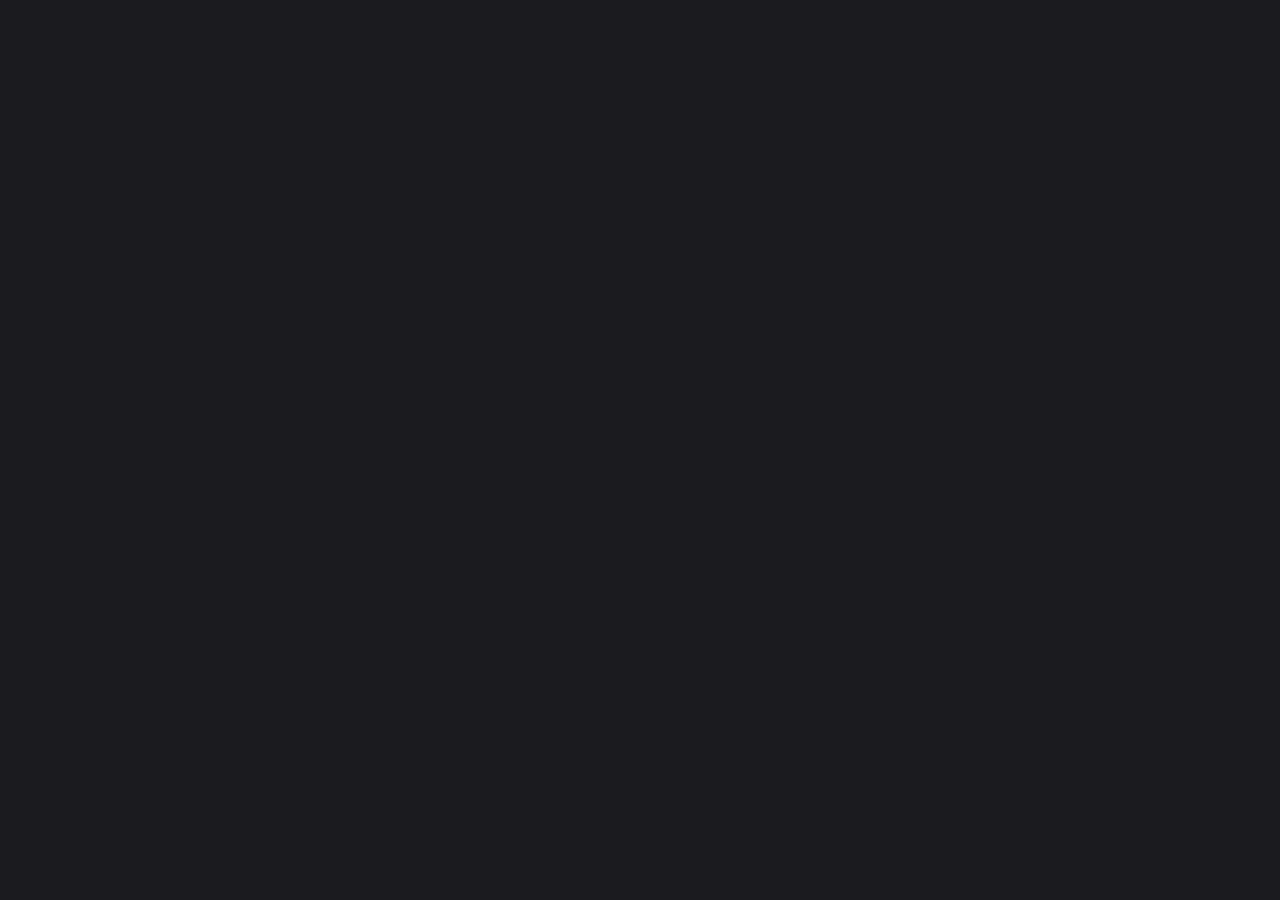
==== page/Gallery.html @ 61032c1f "created gallery page" ====
<!DOCTYPE html>
<html lang="en">
    <head>
        <meta charset="UTF-8">
        <meta name="viewport" content="width=device-width, initial-scale=1.0">
        <meta name="description"
            content="TECHSTORM, the official technical fest of B. P. Poddar Institute of Management and Technology has been promoting innovation in the technical community for over a decade. This year, in 2024, celebration of the 11th edition of TECHSTORM goes larger than life.">
        <meta name="keywords"
            content="TECHSTORM, Technical Fest, B. P. Poddar Institute of Management and Technology, Innovation, Technical Community, 11th Edition, 2024, Celebration, Technical Innovation, Large-scale Event, Official Fest, Technical Challenges, Technology Showcase, Technical Workshops, Technical Competitions, Innovation Hub, Technical Enthusiasts, Technical Exhibitions, STEM (Science, Technology, Engineering, Mathematics), Tech Trends, Technical Advancements, Hackathon, Coding Competitions, Tech Talks, Networking Opportunities, Learning and Development, Student Engagement, Academic Collaboration, Technological Evolution, Cutting-edge Technology">
        <meta name="author" content="BPPIMT">
        <!-- Open Graph Tags for Social Media -->
        <meta property="og:title" content="TECHSTORM 2.24">
        <meta property="og:description"
            content="TECHSTORM, the official technical fest of B. P. Poddar Institute of Management and Technology has been promoting innovation in the technical community for over a decade. This year, in 2024, celebration of the 11th edition of TECHSTORM goes larger than life.">
        <meta property="og:image"
            content="https://firebasestorage.googleapis.com/v0/b/artco-bb7b5.appspot.com/o/techstorm_banner.jpg?alt=media&token=c6528e62-95bc-4da1-b7d4-5068a86ede4e">
        <!-- Twitter Card Tags for Social Media -->
        <meta name="twitter:card" content="TECHSTORM 2.24, the official tech fest of BPPIMT.">
        <meta name="twitter:title" content="TECHSTORM 2.24">
        <meta name="twitter:description"
            content="TECHSTORM, the official technical fest of B. P. Poddar Institute of Management and Technology has been promoting innovation in the technical community for over a decade. This year, in 2024, celebration of the 11th edition of TECHSTORM goes larger than life.">
        <meta name="twitter:image"
            content="https://firebasestorage.googleapis.com/v0/b/artco-bb7b5.appspot.com/o/techstorm_banner.jpg?alt=media&token=c6528e62-95bc-4da1-b7d4-5068a86ede4e">
        <!-- Canonical URL -->
        <link rel="canonical" href="https://techstorm-2-24.vercel.app/">
        <!-- Viewport for Safari on iOS devices -->
        <meta name="apple-mobile-web-app-capable" content="yes">
        <!-- Application Name for Mobile Devices -->
        <meta name="application-name" content="TECHSTORM 2.24">
        <!-- Favicon -->
        <link rel="icon" href="/assets/resource/image/techstorm_favicon/favicon.ico" type="image/x-icon">
        <title>TECHSTORM 2.24 | Home</title>
    
        <link rel="stylesheet" href="/assets/css/universal.css">
        <link rel="stylesheet" href="/assets/css/Gallery.css">
    </head>
<body>
    
    
    <script type="module" src="/assets/js/universal.js"></script>
    <script src="/assets/js/Gallery.js"></script>
</body>
</html>
---- assets/css/universal.css ----
@font-face {
    font-family: 'SpaceBoards';
    src: local('SpaceBoards'), url('/assets/font/spaceboards.otf') format('opentype');
}

@font-face {
    font-family: 'GoboldCuts';
    src: local('GoboldCuts'), url('/assets/font/gobold_cuts.otf') format('opentype');
}

@font-face {
    font-family: 'MavisSansRegular';
    src: local('MavisSansRegular'), url('/assets/font/mavis.otf') format('opentype');
}

@font-face {
    font-family: 'MavisSansLight';
    src: local('MavisSansLight'), url('/assets/font/mavis_light.otf') format('opentype');
}

@font-face {
    font-family: 'MavisSansBold';
    src: local('MavisSansBold'), url('/assets/font/mavis_bold.otf') format('opentype');
}

@font-face {
    font-family: 'Regista';
    src: local('Regista'), url('/assets/font/regista.otf') format('opentype');
}

@font-face {
    font-family: 'Soliden-Bold';
    src: local('Soliden-Bold'), url('/assets/font/soliden_bold.ttf') format('truetype');
    font-weight: bold;
}

@font-face {
    font-family: 'Soliden-BoldCondensed';
    src: local('Soliden-BoldCondensed'), url('/assets/font/soliden_boldcondensed.ttf') format('truetype');
    font-weight: bold;
}

@font-face {
    font-family: 'Soliden-BoldCondensedOblique';
    src: local('Soliden-BoldCondensedOblique'), url('/assets/font/soliden_boldcondensedoblique.ttf') format('truetype');
    font-weight: bold;
    font-style: oblique;
}

@font-face {
    font-family: 'Soliden-BoldExpanded';
    src: local('Soliden-BoldExpanded'), url('/assets/font/soliden_boldexpanded.ttf') format('truetype');
    font-weight: bold;
}

@font-face {
    font-family: 'Soliden-BoldExpandedOblique';
    src: local('Soliden-BoldExpandedOblique'), url('/assets/font/soliden_boldexpandedoblique.ttf') format('truetype');
    font-weight: bold;
    font-style: oblique;
}

@font-face {
    font-family: 'Soliden-BoldOblique';
    src: local('Soliden-BoldOblique'), url('/assets/font/soliden_boldoblique.ttf') format('truetype');
    font-weight: bold;
    font-style: oblique;
}

@font-face {
    font-family: 'Soliden-Condensed';
    src: local('Soliden-Condensed'), url('/assets/font/soliden_condensed.ttf') format('truetype');
}

@font-face {
    font-family: 'Soliden-CondensedOblique';
    src: local('Soliden-CondensedOblique'), url('/assets/font/soliden_condensedoblique.ttf') format('truetype');
    font-style: oblique;
}

@font-face {
    font-family: 'Soliden-Expanded';
    src: local('Soliden-Expanded'), url('/assets/font/soliden_expanded.ttf') format('truetype');
}

@font-face {
    font-family: 'Soliden-ExpandedOblique';
    src: local('Soliden-ExpandedOblique'), url('/assets/font/soliden_expandedoblique.ttf') format('truetype');
    font-style: oblique;
}

@font-face {
    font-family: 'Soliden-Oblique';
    src: local('Soliden-Oblique'), url('/assets/font/soliden_oblique.ttf') format('truetype');
    font-style: oblique;
}

@font-face {
    font-family: 'Soliden-Regular';
    src: local('Soliden-Regular'), url('/assets/font/soliden_regular.ttf') format('truetype');
}

* {
    margin: 0;
    padding: 0;
    box-sizing: border-box;
    font-family: 'Soliden-Expanded', sans-serif;
    scroll-behavior: unset;
}

body {
    background-color: #1b1b1f;
}

::-webkit-scrollbar {
    display: none;
}

h1 {
    font-family: 'Soliden-Bold', sans-serif;
}

.reveal{
    position: relative;
    transform: translateY(150px);
    opacity: 0;
    transition: 1s all ease;
  }
  
  .reveal.active{
    transform: translateY(0);
    opacity: 1;
  }

#loading-page {
    background-color: #212121;
    position: fixed;
    height: 100vh;
    width: 100%;
    transition: all 1s;
    display: flex;
    justify-content: center;
    align-items: center;
    z-index: 999;
}

#loading-page .moon,
#loading-page .shadow {
    margin: auto;
    top: 0;
    right: 0;
    bottom: 0;
    left: 0;
    background: rgb(216, 216, 216);
    border-radius: 50%;
    height: 50px;
    width: 50px;
}

#loading-page .shadow {
    width: 50px;
    height: 50px;
    position: relative;
    background: #212121;
    transition: all .3s ease;
    animation: move_4123 1.2s infinite alternate ease-in-out;
    transform: translate3d(8px, -8px, 0);
}

@keyframes move_4123 {
    100% {
        transform: translate3d(36px, -36px, 0);
    }
}

#loading-page p {
    position: absolute;
    bottom: 20px;
    color: white;
    font-family: 'Soliden-Regular';
    font-size: 18px;
}

@media(max-width:700px) {
    #loading-page p {
        bottom: 100px;
    }
}

.cursor-dot {
    width: 5px;
    height: 5px;
    background-color: white;
}

.cursor-outline {
    width: 50px;
    height: 50px;
    border: 2px solid rgba(255, 255, 255, 0.443);
}

.cursor-dot,
.cursor-outline {
    position: fixed;
    top: 0;
    left: 0;
    transform: translate(-50%, -50%);
    border-radius: 50%;
    z-index: 1;
    pointer-events: none;
}

@media(max-width:700px){
    .cursor-dot, .cursor-outline{
        display: none;
    }
}

#scroll-to-top-btn {
    position: fixed;
    bottom: 20px;
    right: 20px;
    z-index: 1;
    color: white;
    text-align: center;
    font-size: 12px;
    animation: up_down 2s infinite;
    display: none;
    opacity: 0;
    transition: all .2s;
}

#scroll-to-top-btn img {
    width: 40px;
}

@keyframes up_down {
    0% {
        transform: translateY(0);
    }

    50% {
        transform: translateY(-10px);
    }

    100% {
        transform: translateY(0);
    }
}
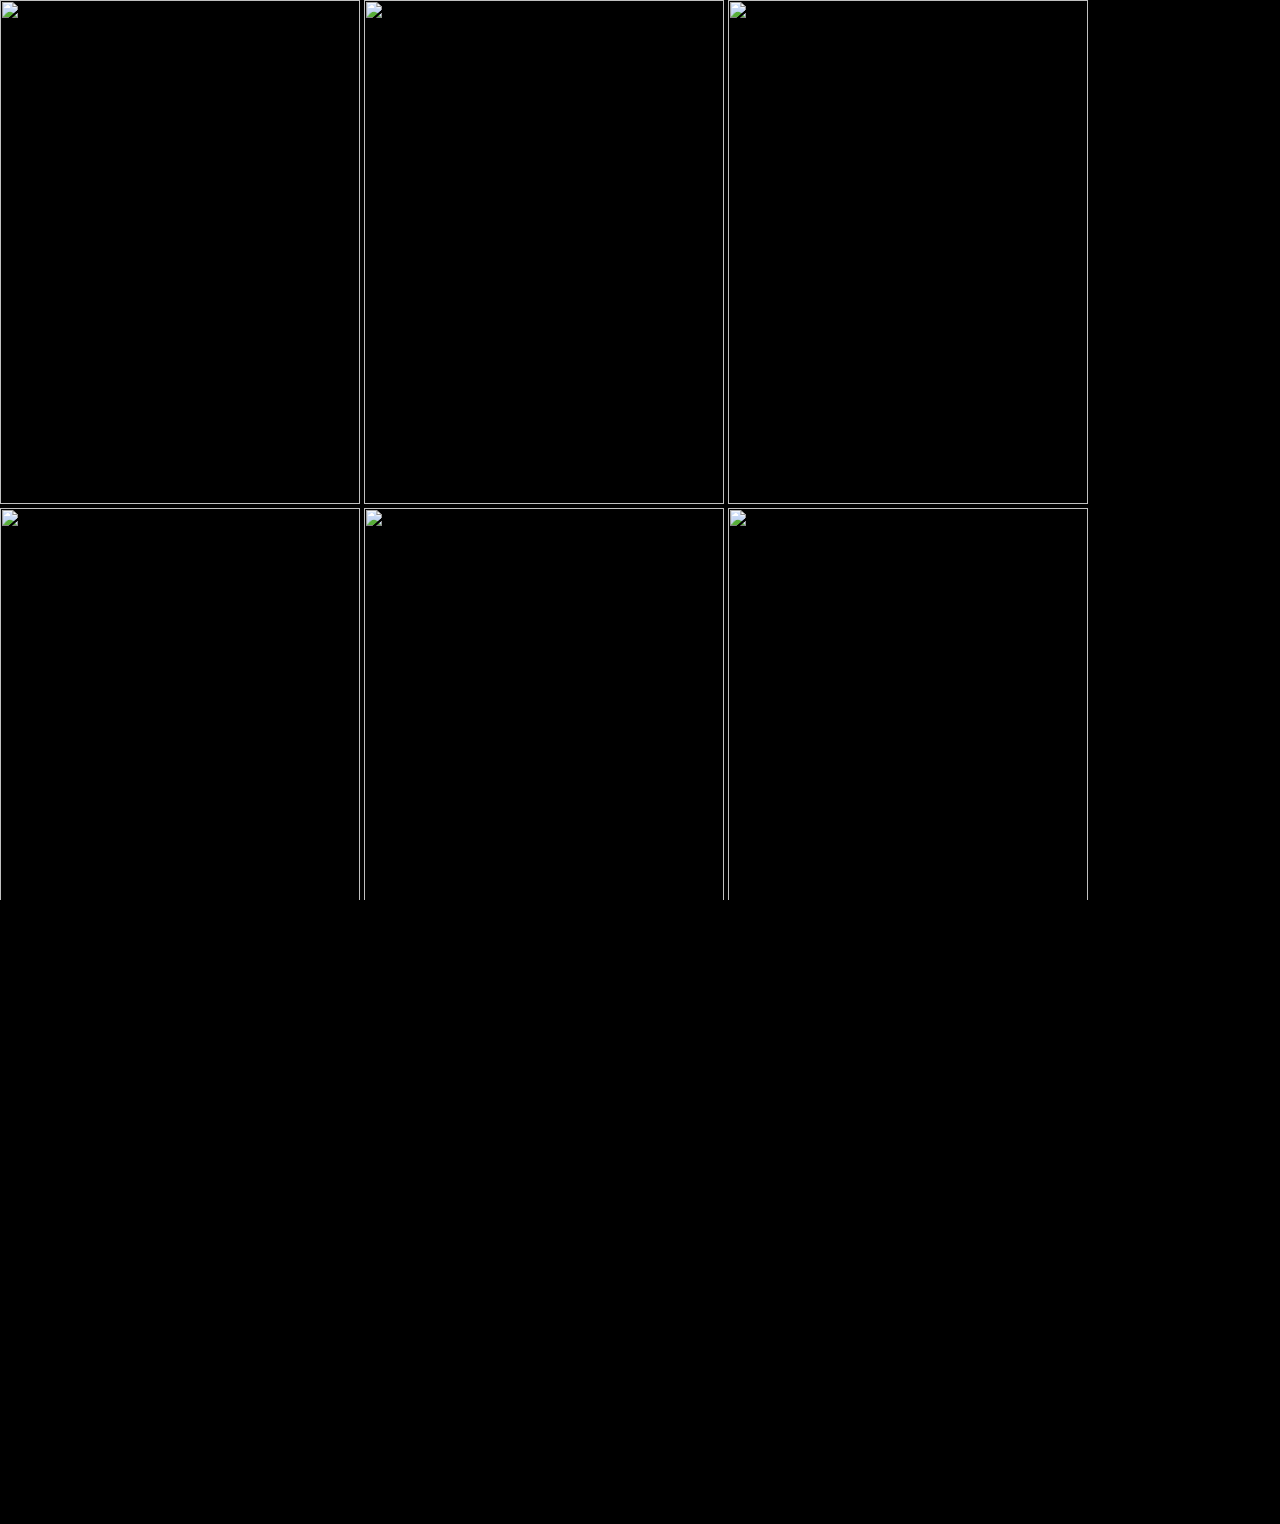
==== commit c5b49c8e: "updated" ====
--- a/page/Gallery.html
+++ b/page/Gallery.html
@@ -35,7 +35,15 @@
         <link rel="stylesheet" href="/assets/css/Gallery.css">
     </head>
 <body>
-    
+    <div id="image-track">
+        <img class="image" src="https://images.unsplash.com/photo-1515021477923-4d707a1cd1ba?q=80&w=1887&auto=format&fit=crop&ixlib=rb-4.0.3&ixid=M3wxMjA3fDB8MHxwaG90by1wYWdlfHx8fGVufDB8fHx8fA%3D%3D" alt="">
+        <img class="image" src="https://images.unsplash.com/photo-1515021477923-4d707a1cd1ba?q=80&w=1887&auto=format&fit=crop&ixlib=rb-4.0.3&ixid=M3wxMjA3fDB8MHxwaG90by1wYWdlfHx8fGVufDB8fHx8fA%3D%3D" alt="">
+        <img class="image" src="https://images.unsplash.com/photo-1582198240788-05c4399aed8c?q=80&w=1887&auto=format&fit=crop&ixlib=rb-4.0.3&ixid=M3wxMjA3fDB8MHxwaG90by1wYWdlfHx8fGVufDB8fHx8fA%3D%3D" alt="">
+        <img class="image" src="https://images.unsplash.com/photo-1675573206424-36f844f7627a?q=80&w=2070&auto=format&fit=crop&ixlib=rb-4.0.3&ixid=M3wxMjA3fDB8MHxwaG90by1wYWdlfHx8fGVufDB8fHx8fA%3D%3D" alt="">
+        <img class="image" src="https://images.unsplash.com/photo-1531511936646-57140d6f6889?q=80&w=1887&auto=format&fit=crop&ixlib=rb-4.0.3&ixid=M3wxMjA3fDB8MHxwaG90by1wYWdlfHx8fGVufDB8fHx8fA%3D%3D" alt="">
+        <img class="image" src="https://images.unsplash.com/photo-1543829297-402852987288?q=80&w=1899&auto=format&fit=crop&ixlib=rb-4.0.3&ixid=M3wxMjA3fDB8MHxwaG90by1wYWdlfHx8fGVufDB8fHx8fA%3D%3D" alt="">
+        <img class="image" src="https://images.unsplash.com/photo-1703520110527-12d95fab12d9?q=80&w=1940&auto=format&fit=crop&ixlib=rb-4.0.3&ixid=M3wxMjA3fDB8MHxwaG90by1wYWdlfHx8fGVufDB8fHx8fA%3D%3D" alt="">
+    </div>
     
     <script type="module" src="/assets/js/universal.js"></script>
     <script src="/assets/js/Gallery.js"></script>
--- a/assets/css/Gallery.css
+++ b/assets/css/Gallery.css
@@ -0,0 +1,20 @@
+*{
+    margin: 0;
+    padding: 0;
+    box-sizing: border-box;
+}
+
+body,html{
+    width: 100vw;
+    height: 100vh;
+    background-color: black;
+    margin: 0rem;
+    overflow: hidden;
+}
+
+#image-track > .image {
+    width: 40vmin;
+    height: 56vmin;
+    object-fit: cover;
+    object-position: center;
+}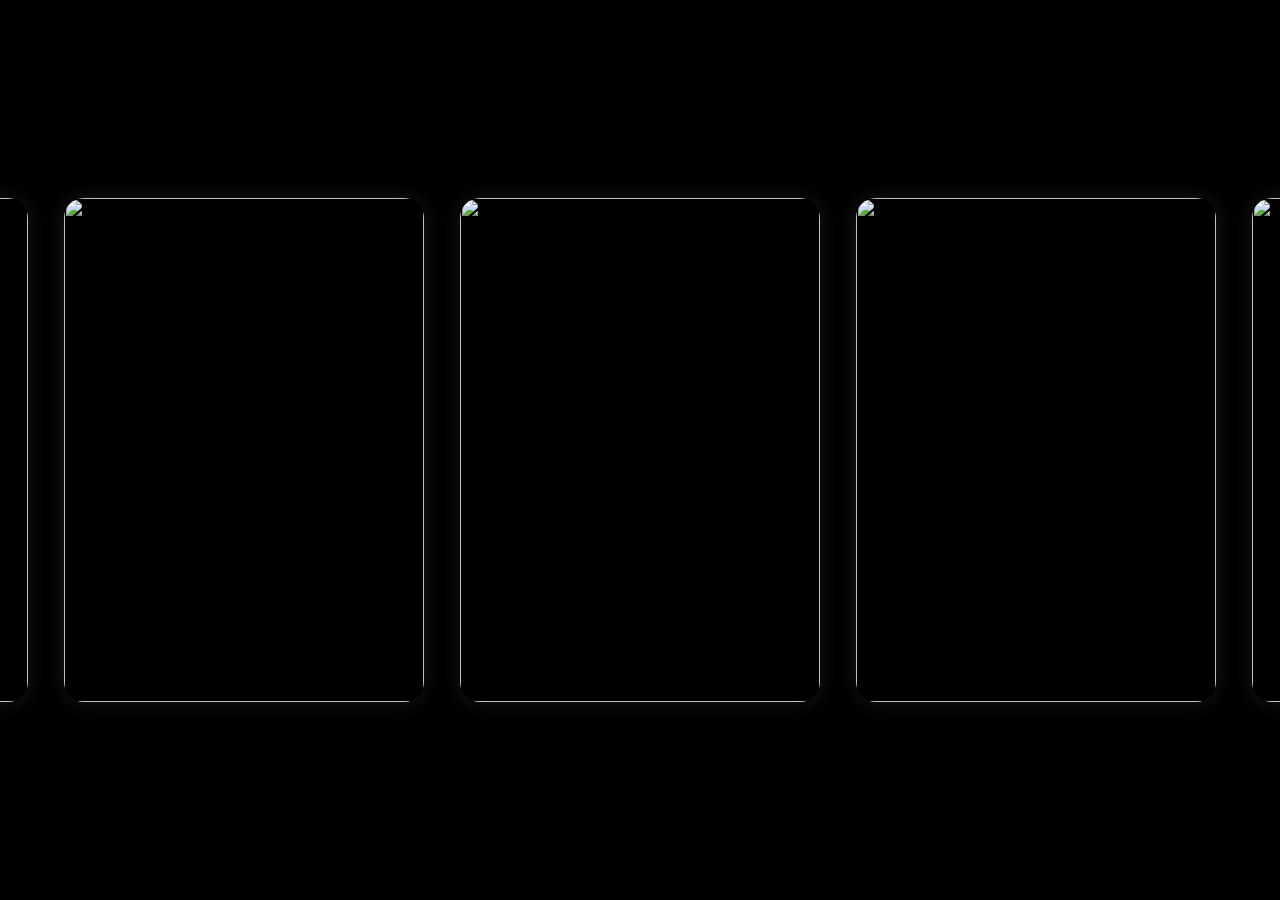
==== commit 2ed7fd7e: "made the first look of the gallery, need lots of improvement" ====
--- a/page/Gallery.html
+++ b/page/Gallery.html
@@ -35,14 +35,15 @@
         <link rel="stylesheet" href="/assets/css/Gallery.css">
     </head>
 <body>
-    <div id="image-track">
-        <img class="image" src="https://images.unsplash.com/photo-1515021477923-4d707a1cd1ba?q=80&w=1887&auto=format&fit=crop&ixlib=rb-4.0.3&ixid=M3wxMjA3fDB8MHxwaG90by1wYWdlfHx8fGVufDB8fHx8fA%3D%3D" alt="">
-        <img class="image" src="https://images.unsplash.com/photo-1515021477923-4d707a1cd1ba?q=80&w=1887&auto=format&fit=crop&ixlib=rb-4.0.3&ixid=M3wxMjA3fDB8MHxwaG90by1wYWdlfHx8fGVufDB8fHx8fA%3D%3D" alt="">
-        <img class="image" src="https://images.unsplash.com/photo-1582198240788-05c4399aed8c?q=80&w=1887&auto=format&fit=crop&ixlib=rb-4.0.3&ixid=M3wxMjA3fDB8MHxwaG90by1wYWdlfHx8fGVufDB8fHx8fA%3D%3D" alt="">
-        <img class="image" src="https://images.unsplash.com/photo-1675573206424-36f844f7627a?q=80&w=2070&auto=format&fit=crop&ixlib=rb-4.0.3&ixid=M3wxMjA3fDB8MHxwaG90by1wYWdlfHx8fGVufDB8fHx8fA%3D%3D" alt="">
-        <img class="image" src="https://images.unsplash.com/photo-1531511936646-57140d6f6889?q=80&w=1887&auto=format&fit=crop&ixlib=rb-4.0.3&ixid=M3wxMjA3fDB8MHxwaG90by1wYWdlfHx8fGVufDB8fHx8fA%3D%3D" alt="">
-        <img class="image" src="https://images.unsplash.com/photo-1543829297-402852987288?q=80&w=1899&auto=format&fit=crop&ixlib=rb-4.0.3&ixid=M3wxMjA3fDB8MHxwaG90by1wYWdlfHx8fGVufDB8fHx8fA%3D%3D" alt="">
-        <img class="image" src="https://images.unsplash.com/photo-1703520110527-12d95fab12d9?q=80&w=1940&auto=format&fit=crop&ixlib=rb-4.0.3&ixid=M3wxMjA3fDB8MHxwaG90by1wYWdlfHx8fGVufDB8fHx8fA%3D%3D" alt="">
+
+    <div id="image-track" data-mouse-down-at="0" data-prev-percentage="0">
+        <img class="image" src="https://plus.unsplash.com/premium_photo-1700597106698-885949477d95?q=80&w=2070&auto=format&fit=crop&ixlib=rb-4.0.3&ixid=M3wxMjA3fDB8MHxwaG90by1wYWdlfHx8fGVufDB8fHx8fA%3D%3D" alt="" draggable="false">
+        <img class="image" src="https://images.unsplash.com/photo-1610552050890-fe99536c2615?q=80&w=1814&auto=format&fit=crop&ixlib=rb-4.0.3&ixid=M3wxMjA3fDB8MHxwaG90by1wYWdlfHx8fGVufDB8fHx8fA%3D%3D" alt="" draggable="false">
+        <img class="image" src="https://images.unsplash.com/photo-1500673922987-e212871fec22?q=80&w=2070&auto=format&fit=crop&ixlib=rb-4.0.3&ixid=M3wxMjA3fDB8MHxwaG90by1wYWdlfHx8fGVufDB8fHx8fA%3D%3D" alt="" draggable="false">
+        <img class="image" src="https://images.unsplash.com/photo-1675573206424-36f844f7627a?q=80&w=2070&auto=format&fit=crop&ixlib=rb-4.0.3&ixid=M3wxMjA3fDB8MHxwaG90by1wYWdlfHx8fGVufDB8fHx8fA%3D%3D" alt="" draggable="false">
+        <img class="image" src="https://images.unsplash.com/photo-1534447677768-be436bb09401?q=80&w=1794&auto=format&fit=crop&ixlib=rb-4.0.3&ixid=M3wxMjA3fDB8MHxwaG90by1wYWdlfHx8fGVufDB8fHx8fA%3D%3D" alt="" draggable="false">
+        <img class="image" src="https://images.unsplash.com/photo-1505567745926-ba89000d255a?q=80&w=2071&auto=format&fit=crop&ixlib=rb-4.0.3&ixid=M3wxMjA3fDB8MHxwaG90by1wYWdlfHx8fGVufDB8fHx8fA%3D%3D" alt="" draggable="false">
+        <img class="image" src="https://images.unsplash.com/photo-1497294815431-9365093b7331?q=80&w=2070&auto=format&fit=crop&ixlib=rb-4.0.3&ixid=M3wxMjA3fDB8MHxwaG90by1wYWdlfHx8fGVufDB8fHx8fA%3D%3D" alt="" draggable="false">
     </div>
     
     <script type="module" src="/assets/js/universal.js"></script>
--- a/assets/css/Gallery.css
+++ b/assets/css/Gallery.css
@@ -1,20 +1,58 @@
-*{
+* {
     margin: 0;
     padding: 0;
     box-sizing: border-box;
 }
 
-body,html{
+body, html {
     width: 100vw;
     height: 100vh;
-    background-color: black;
-    margin: 0rem;
+    /* background-image: url(https://images.unsplash.com/photo-1451187580459-43490279c0fa?q=80&w=2072&auto=format&fit=crop&ixlib=rb-4.0.3&ixid=M3wxMjA3fDB8MHxwaG90by1wYWdlfHx8fGVufDB8fHx8fA%3D%3D); */
+    background-color: rgba(0, 0, 0, 0.966);
+    background-size: cover;
+    background-position: center;
+    margin: 0;
     overflow: hidden;
+    animation: slideBackground 10s linear infinite; /* Continuous horizontal movement animation */
+}
+
+@keyframes slideBackground {
+    0% {
+        background-position: 0% center;
+    }
+    100% {
+        background-position: 100% center;
+    }
+}
+
+#image-track {
+    display: flex;
+    gap: 4vmin;
+    position: absolute;
+    left: 50%;
+    top: 50%;
+    transform: translate(-50%, -50%);
 }
 
 #image-track > .image {
     width: 40vmin;
     height: 56vmin;
     object-fit: cover;
-    object-position: center;
-}+    object-position: 100% 50%;
+    border-radius: 20px; /* Increased border radius for a smoother look */
+    border: none; /* Remove default border */
+    box-shadow: 0 0 20px rgba(255, 255, 255, 0.1); /* Cool shadow effect for the dark theme */
+}
+
+/* Media queries for responsiveness */
+@media screen and (max-width: 768px) {
+    #image-track {
+        flex-direction: column; /* Stack images vertically on smaller screens */
+    }
+
+    #image-track > .image {
+        width: 80%; /* Adjust image width for smaller screens */
+        height: auto; /* Let the height adjust automatically */
+        margin-bottom: 20px; /* Add some space between images */
+    }
+}
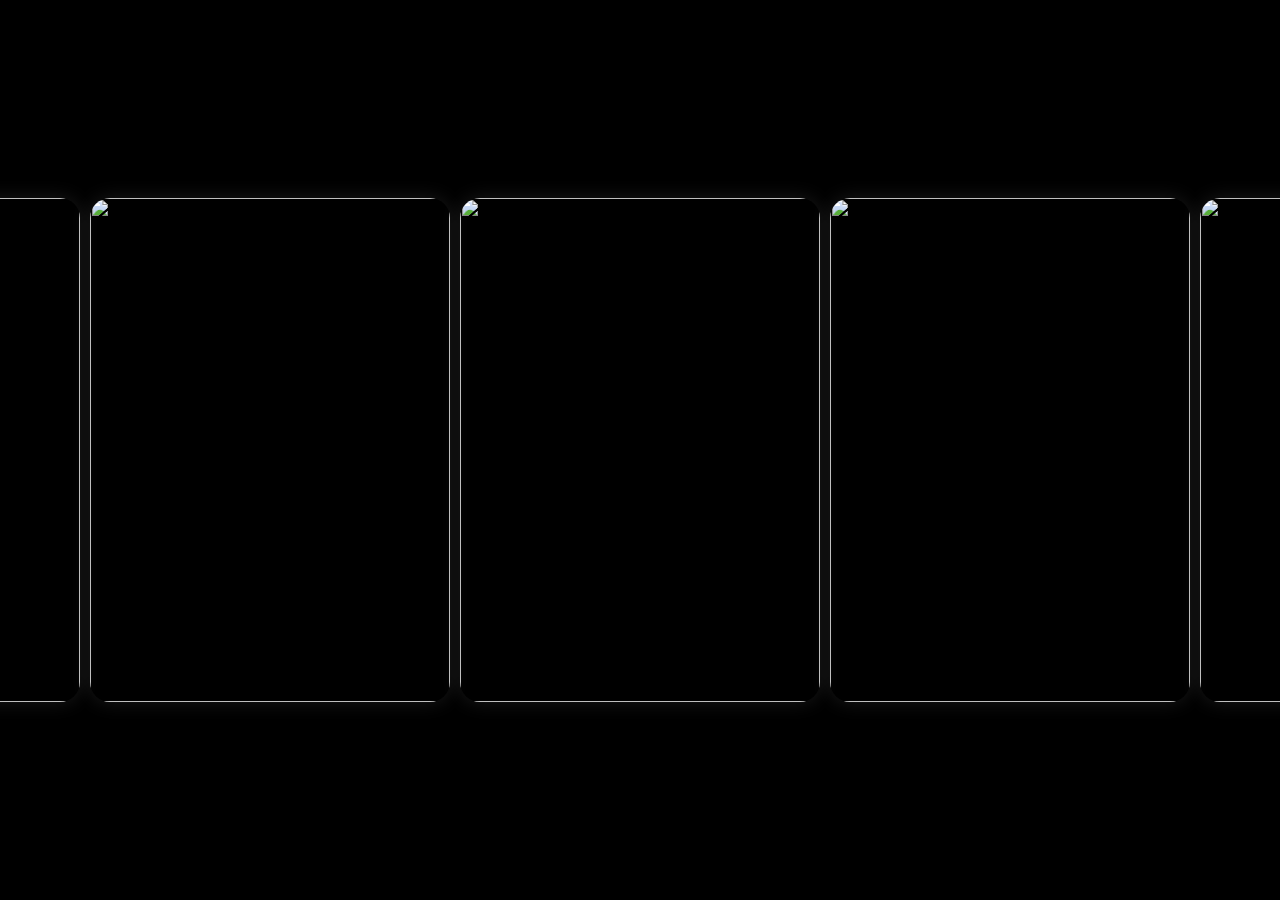
==== commit 59c2ba9c: "updated" ====
--- a/page/Gallery.html
+++ b/page/Gallery.html
@@ -37,13 +37,15 @@
 <body>
 
     <div id="image-track" data-mouse-down-at="0" data-prev-percentage="0">
-        <img class="image" src="https://plus.unsplash.com/premium_photo-1700597106698-885949477d95?q=80&w=2070&auto=format&fit=crop&ixlib=rb-4.0.3&ixid=M3wxMjA3fDB8MHxwaG90by1wYWdlfHx8fGVufDB8fHx8fA%3D%3D" alt="" draggable="false">
+        <div class="track-inside">
+            <img class="image" src="https://plus.unsplash.com/premium_photo-1700597106698-885949477d95?q=80&w=2070&auto=format&fit=crop&ixlib=rb-4.0.3&ixid=M3wxMjA3fDB8MHxwaG90by1wYWdlfHx8fGVufDB8fHx8fA%3D%3D" alt="" draggable="false">
         <img class="image" src="https://images.unsplash.com/photo-1610552050890-fe99536c2615?q=80&w=1814&auto=format&fit=crop&ixlib=rb-4.0.3&ixid=M3wxMjA3fDB8MHxwaG90by1wYWdlfHx8fGVufDB8fHx8fA%3D%3D" alt="" draggable="false">
         <img class="image" src="https://images.unsplash.com/photo-1500673922987-e212871fec22?q=80&w=2070&auto=format&fit=crop&ixlib=rb-4.0.3&ixid=M3wxMjA3fDB8MHxwaG90by1wYWdlfHx8fGVufDB8fHx8fA%3D%3D" alt="" draggable="false">
         <img class="image" src="https://images.unsplash.com/photo-1675573206424-36f844f7627a?q=80&w=2070&auto=format&fit=crop&ixlib=rb-4.0.3&ixid=M3wxMjA3fDB8MHxwaG90by1wYWdlfHx8fGVufDB8fHx8fA%3D%3D" alt="" draggable="false">
         <img class="image" src="https://images.unsplash.com/photo-1534447677768-be436bb09401?q=80&w=1794&auto=format&fit=crop&ixlib=rb-4.0.3&ixid=M3wxMjA3fDB8MHxwaG90by1wYWdlfHx8fGVufDB8fHx8fA%3D%3D" alt="" draggable="false">
         <img class="image" src="https://images.unsplash.com/photo-1505567745926-ba89000d255a?q=80&w=2071&auto=format&fit=crop&ixlib=rb-4.0.3&ixid=M3wxMjA3fDB8MHxwaG90by1wYWdlfHx8fGVufDB8fHx8fA%3D%3D" alt="" draggable="false">
         <img class="image" src="https://images.unsplash.com/photo-1497294815431-9365093b7331?q=80&w=2070&auto=format&fit=crop&ixlib=rb-4.0.3&ixid=M3wxMjA3fDB8MHxwaG90by1wYWdlfHx8fGVufDB8fHx8fA%3D%3D" alt="" draggable="false">
+        </div>
     </div>
     
     <script type="module" src="/assets/js/universal.js"></script>
--- a/assets/css/Gallery.css
+++ b/assets/css/Gallery.css
@@ -12,7 +12,6 @@
     background-size: cover;
     background-position: center;
     margin: 0;
-    overflow: hidden;
     animation: slideBackground 10s linear infinite; /* Continuous horizontal movement animation */
 }
 
@@ -28,13 +27,20 @@
 #image-track {
     display: flex;
     gap: 4vmin;
-    position: absolute;
+    position: fixed;
     left: 50%;
     top: 50%;
     transform: translate(-50%, -50%);
 }
 
-#image-track > .image {
+.track-inside{
+    display: flex;
+    flex-direction: row;
+    gap: 10px;
+    
+}
+
+#image-track  .image {
     width: 40vmin;
     height: 56vmin;
     object-fit: cover;
